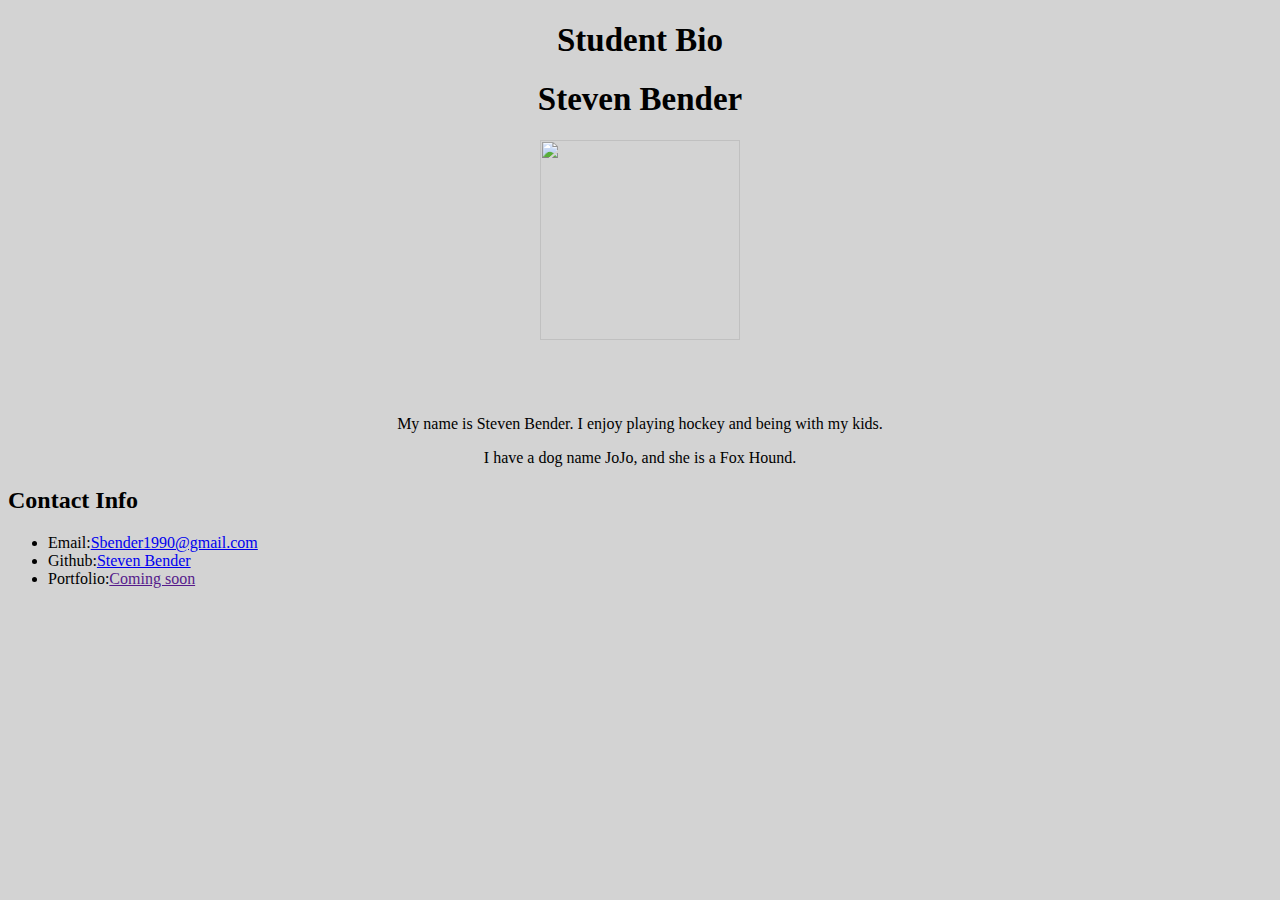
==== student-bio.html @ 3a1fbc32 "changes" ====
<!DOCTYPE html>
<html>	
<html lang="en-us">

<head>
	<link rel="stylesheet" type="text/css" href="style.css"></li>
	<title>Repository HTML </title>
</head>
<body>

	<h1>Student Bio</h1>
<div>
	<section>
		<h1>Steven Bender</h1>
	
		<img src="" height="200px" width="200px">
	
	</section>



</div>
	<p>My name is Steven Bender. I enjoy playing hockey and being with my kids.</p>
	<p>I have a dog name JoJo, and she is a Fox Hound.</p>

	<h2>Contact Info</h2>

	<ul>
		<li>Email:<a href="Sbender1990@gmail.com">Sbender1990@gmail.com</a></li>
		<li>Github:<a href="https://github.com/Sbender90">Steven Bender</a></li>
		<li>Portfolio:<a href="">Coming soon</a></li>
	</ul>
</body>
</html>
---- style.css ----
body {
	background-color: lightgrey;
}
	
h1 {
 	color: black;
 	font-size: 33px;
 	text-align: center;

}

h2 {
	text-align: left;
}

img {
	display: block;
	margin-left: auto;
	margin-right: auto;
	margin-bottom: 75px;
}

p {
	text-align: center;
}
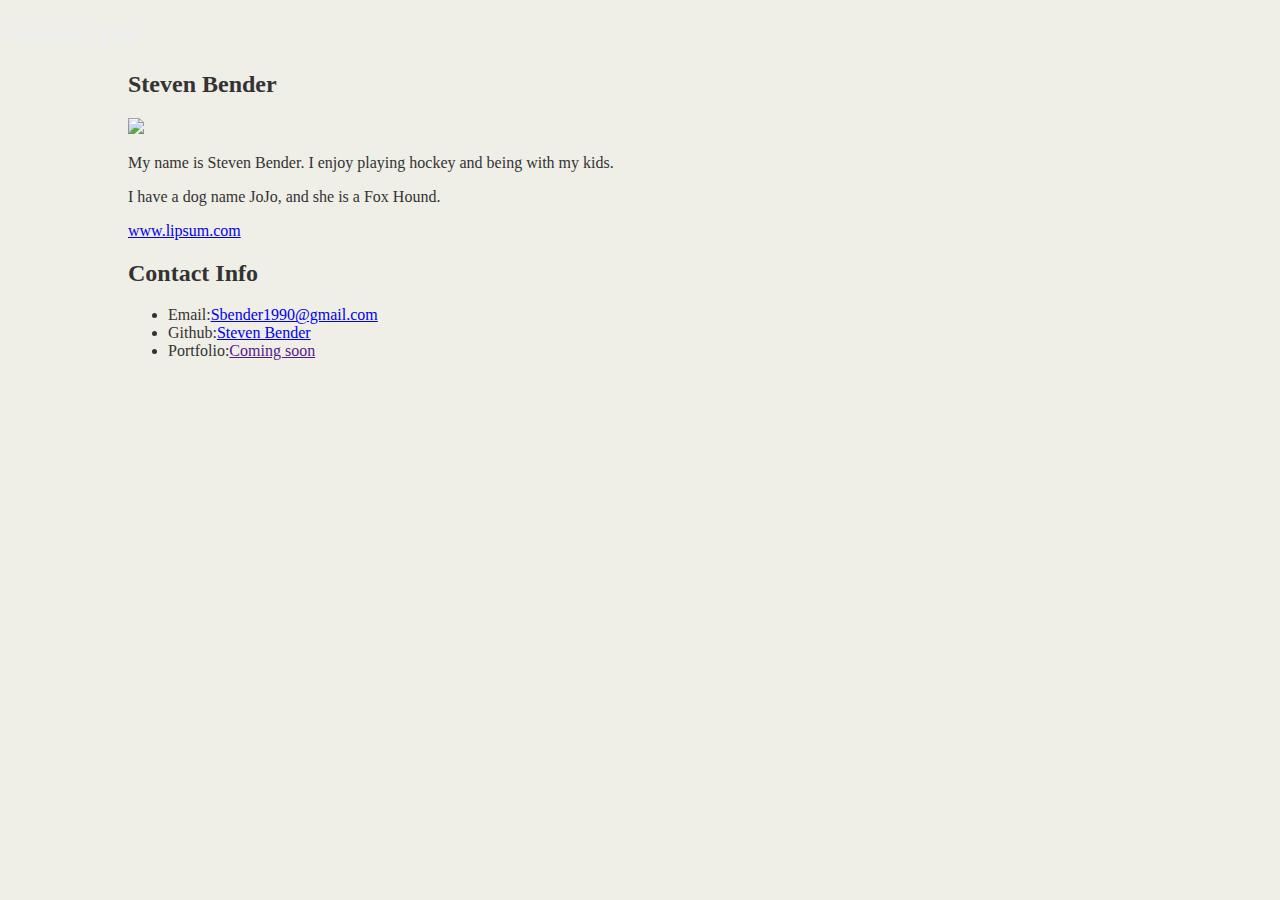
==== commit 8422acfe: "Updated bio html" ====
--- a/student-bio.html
+++ b/student-bio.html
@@ -1,35 +1,54 @@
 
 <!DOCTYPE html>
-<html>	
 <html lang="en-us">
 
 <head>
+	<meta charset="UTF-8">
 	<link rel="stylesheet" type="text/css" href="style.css"></li>
-	<title>Repository HTML </title>
+	<title>Student Bio</title>
 </head>
 <body>
 
 	<h1>Student Bio</h1>
-<div>
-	<section>
-		<h1>Steven Bender</h1>
+
+	<div class="container">
+
+	<!-- Section 1: Bio -->
+		<section>
+
+		<h2>Steven Bender</h2>
 	
-		<img src="" height="200px" width="200px">
+	<!-- Bio Image -->
+	<img src="https://placehold.it/200x200">
+		
+		<p>My name is Steven Bender. I enjoy playing hockey and being with my kids.</p>
+		<p>I have a dog name JoJo, and she is a Fox Hound.</p>
+		<p><a href="https://www.lipsum.com">www.lipsum.com</a></p>
+		
+
+		</section>
+		<section>
+	<!-- Section 2: Contact Info -->
 	
-	</section>
+			<h2>Contact Info</h2>
+
+			<ul>
+				<li>Email:<a href="Sbender1990@gmail.com">Sbender1990@gmail.com</a></li>
+				<li>Github:<a href="https://github.com/Sbender90">Steven Bender</a></li>
+				<li>Portfolio:<a href="">Coming soon</a></li>
+			</ul>
+		
+
+
+		</section>
 
 
 
-</div>
-	<p>My name is Steven Bender. I enjoy playing hockey and being with my kids.</p>
-	<p>I have a dog name JoJo, and she is a Fox Hound.</p>
 
-	<h2>Contact Info</h2>
 
-	<ul>
-		<li>Email:<a href="Sbender1990@gmail.com">Sbender1990@gmail.com</a></li>
-		<li>Github:<a href="https://github.com/Sbender90">Steven Bender</a></li>
-		<li>Portfolio:<a href="">Coming soon</a></li>
-	</ul>
+		
+	
+
+	</div>
 </body>
 </html>--- a/style.css
+++ b/style.css
@@ -1,25 +1,29 @@
 body {
-	background-color: lightgrey;
+	background-color: #efeee7;
+	margin: 0;
+	padding: 0;
+	font-family: "Georgia",Times New Roman,Times,serif;
+	color: #333333;
 }
-	
-h1 {
- 	color: black;
- 	font-size: 33px;
- 	text-align: center;
+
+head{
+	background-color: #333333;
+}
+
+h1{
+	color:#eee;
+	font-size: 28px;
+	margin-left: auto;
+	margin-right: auto;	
+	margin-bottom: 20px;
+}
+
+h2 {
+	font-size: 24px;
 
 }
 
-h2 {
-	text-align: left;
-}
-
-img {
-	display: block;
-	margin-left: auto;
-	margin-right: auto;
-	margin-bottom: 75px;
-}
-
-p {
-	text-align: center;
-}
+.container {
+	margin: 0 auto;
+	width: 1024px;
+}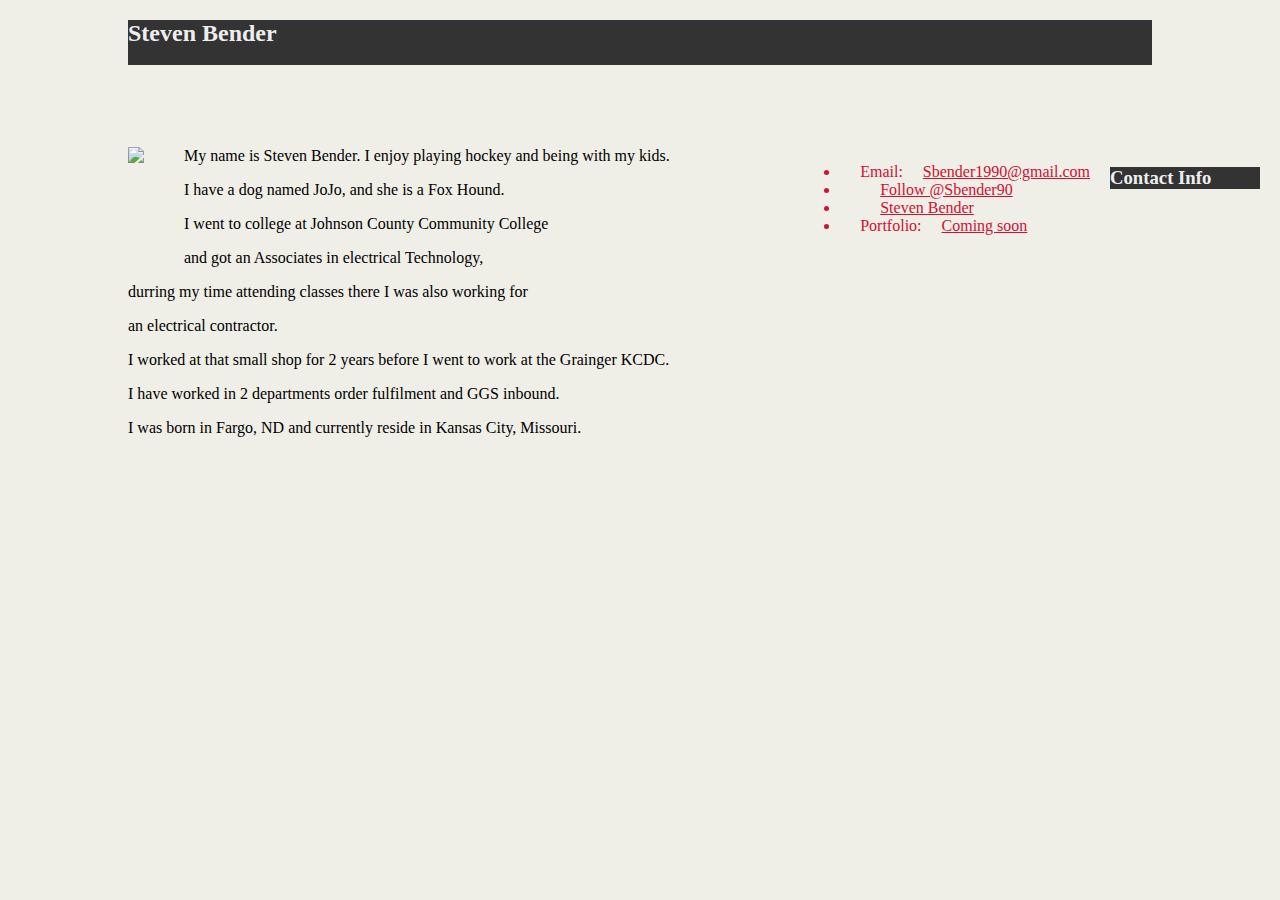
==== commit 5aab345d: "Getting Better, work on containers alignment" ====
--- a/student-bio.html
+++ b/student-bio.html
@@ -5,11 +5,13 @@
 <head>
 	<meta charset="UTF-8">
 	<link rel="stylesheet" type="text/css" href="style.css"></li>
+	<script type="text/javascript" src="https://platform.linkedin.com/badges/js/profile.js" async defer></script>
+	<script async defer src="https://buttons.github.io/buttons.js"></script>
 	<title>Student Bio</title>
 </head>
 <body>
 
-	<h1>Student Bio</h1>
+<!--	<h1>Student Bio</h1>   -->
 
 	<div class="container">
 
@@ -22,23 +24,34 @@
 	<img src="https://placehold.it/200x200">
 		
 		<p>My name is Steven Bender. I enjoy playing hockey and being with my kids.</p>
-		<p>I have a dog name JoJo, and she is a Fox Hound.</p>
-		<p><a href="https://www.lipsum.com">www.lipsum.com</a></p>
+		<p>I have a dog named JoJo, and she is a Fox Hound.</p>
+		<p>I went to college at Johnson County Community College</p>
+		<p>and got an Associates in electrical Technology,</p>
+		<p>durring my time attending classes there I was also working for</p>
+		<p>an electrical contractor.</p>
+		<p>I worked at that small shop for 2 years before I went to work at the Grainger KCDC.</p>
+		<p>I have worked in 2 departments order fulfilment and GGS inbound.</p>
+		<p>I was born in Fargo, ND and currently reside in Kansas City, Missouri.</p>
 		
 
 		</section>
+	</div>
 		<section>
 	<!-- Section 2: Contact Info -->
+	<div class="container2">
+			<h3>Contact Info</h3>
 	
-			<h2>Contact Info</h2>
-
 			<ul>
 				<li>Email:<a href="Sbender1990@gmail.com">Sbender1990@gmail.com</a></li>
-				<li>Github:<a href="https://github.com/Sbender90">Steven Bender</a></li>
+				
+				<li><a class="github-button" href="https://github.com/Sbender90" data-size="large" aria-label="Follow @Sbender90 on GitHub">Follow @Sbender90</a></li>
+				
+				<li><div class="LI-profile-badge"  data-version="v1" data-size="medium" data-locale="en_US" data-type="vertical" data-theme="dark" data-vanity="steven-bender-4b53aa148"><a class="LI-simple-link" href='https://www.linkedin.com/in/steven-bender-4b53aa148?trk=profile-badge'>Steven Bender</a></div></li>
+				
 				<li>Portfolio:<a href="">Coming soon</a></li>
 			</ul>
 		
-
+	</div>
 
 		</section>
 
--- a/style.css
+++ b/style.css
@@ -3,15 +3,15 @@
 	margin: 0;
 	padding: 0;
 	font-family: "Georgia",Times New Roman,Times,serif;
-	color: #333333;
+	
 }
 
-head{
+head {
 	background-color: #333333;
-}
+}	
 
-h1{
-	color:#eee;
+h1 {
+	
 	font-size: 28px;
 	margin-left: auto;
 	margin-right: auto;	
@@ -20,10 +20,56 @@
 
 h2 {
 	font-size: 24px;
+	color: #eee;
+	margin-bottom: 100px;
 
 }
 
 .container {
 	margin: 0 auto;
 	width: 1024px;
+	height: 45px;
+	background-color: #333333;
+	float: top;
+
+}
+
+li, a {
+	color: #d21034;
+	margin: 0 auto;
+	padding-left: 20px;
+
+}
+
+
+
+img {
+	float: left;
+	margin-right: 40px;
+	margin-bottom: 100px;
+}
+
+p {
+	margin-right: 20px;
+
+}
+
+ul {
+	float: right;
+	float: top;
+}
+
+h3 {
+	margin-bottom: 20px;
+	margin-top: 20px;	
+	margin-right: 20px;
+	margin-left: 20px;
+	color: #eee;
+}
+
+.container2 h3 {
+	
+	background-color: #333333;
+	width: 150px;
+	float: right;
 }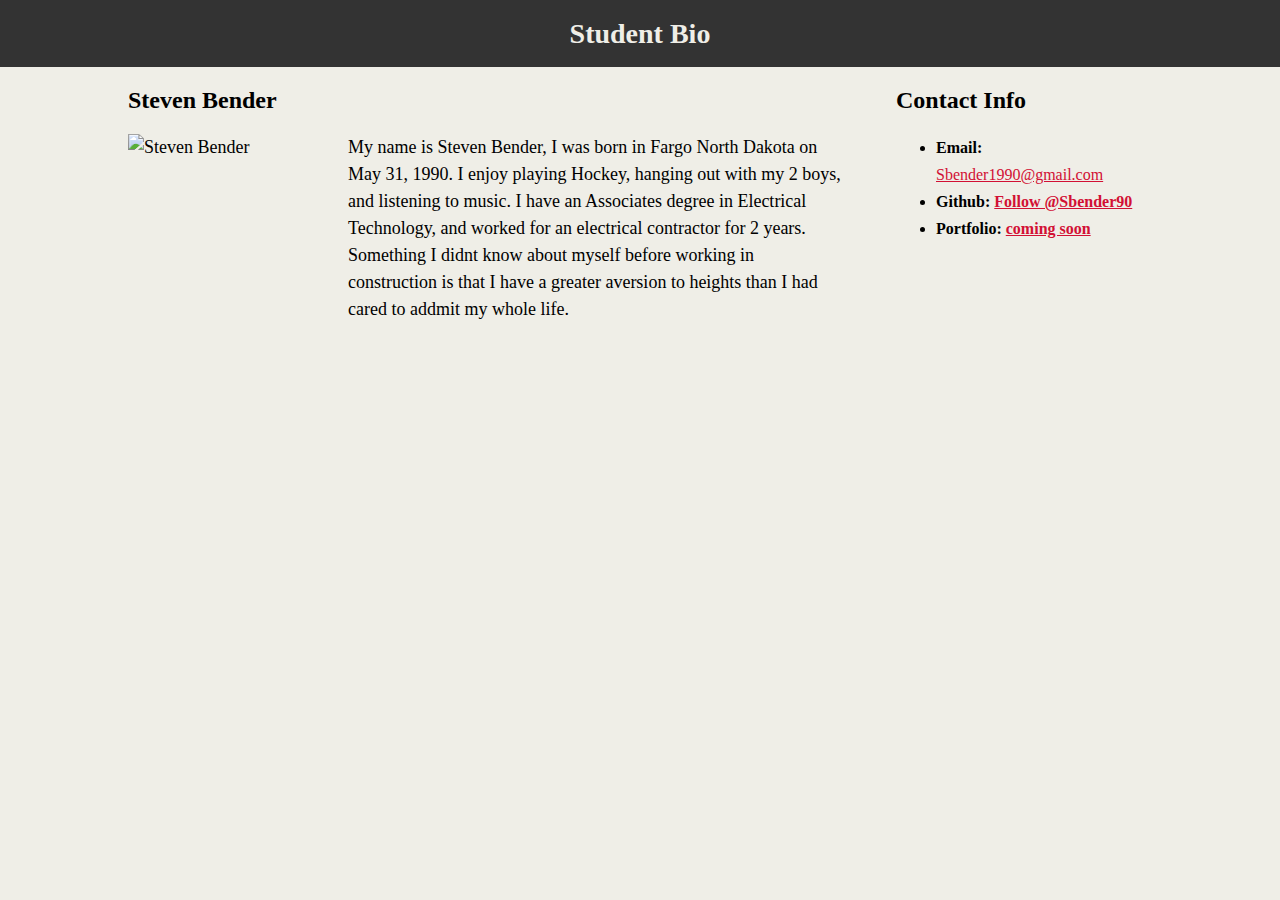
==== commit 29e67776: "new stuff, good stuff, copy pasted stuff" ====
--- a/student-bio.html
+++ b/student-bio.html
@@ -1,67 +1,61 @@
+<!-- Activity 1: Basic HTML Bio -->
 
 <!DOCTYPE html>
 <html lang="en-us">
 
 <head>
-	<meta charset="UTF-8">
-	<link rel="stylesheet" type="text/css" href="style.css"></li>
-	<script type="text/javascript" src="https://platform.linkedin.com/badges/js/profile.js" async defer></script>
-	<script async defer src="https://buttons.github.io/buttons.js"></script>
-	<title>Student Bio</title>
+  <meta charset="UTF-8">
+  <title>Activity 1: Basic HTML Bio</title>
+  <link rel="stylesheet" type="text/css" href="style.css">
+  <script async defer src="https://buttons.github.io/buttons.js"></script>
 </head>
+
 <body>
 
-<!--	<h1>Student Bio</h1>   -->
+  <!-- Site Header -->
+  <header>
+    <!-- h1: The most important headline -->
+    <h1>Student Bio</h1>
+  </header>
 
-	<div class="container">
+  <div class="container">
 
-	<!-- Section 1: Bio -->
-		<section>
+    <!-- Section 1: Bio -->
+    <section id="main-bio">
+      <!-- h2: Tier-2 Headline (Not as important as the h1 header, but more than one allowed). -->
+      <h2>Steven Bender</h2>
 
-		<h2>Steven Bender</h2>
-	
-	<!-- Bio Image -->
-	<img src="https://placehold.it/200x200">
-		
-		<p>My name is Steven Bender. I enjoy playing hockey and being with my kids.</p>
-		<p>I have a dog named JoJo, and she is a Fox Hound.</p>
-		<p>I went to college at Johnson County Community College</p>
-		<p>and got an Associates in electrical Technology,</p>
-		<p>durring my time attending classes there I was also working for</p>
-		<p>an electrical contractor.</p>
-		<p>I worked at that small shop for 2 years before I went to work at the Grainger KCDC.</p>
-		<p>I have worked in 2 departments order fulfilment and GGS inbound.</p>
-		<p>I was born in Fargo, ND and currently reside in Kansas City, Missouri.</p>
-		
+      <!-- Image with link -->
+      <img src="https://placehold.it/200x200" alt="Steven Bender" id="bio-image">
 
-		</section>
-	</div>
-		<section>
-	<!-- Section 2: Contact Info -->
-	<div class="container2">
-			<h3>Contact Info</h3>
-	
-			<ul>
-				<li>Email:<a href="Sbender1990@gmail.com">Sbender1990@gmail.com</a></li>
-				
-				<li><a class="github-button" href="https://github.com/Sbender90" data-size="large" aria-label="Follow @Sbender90 on GitHub">Follow @Sbender90</a></li>
-				
-				<li><div class="LI-profile-badge"  data-version="v1" data-size="medium" data-locale="en_US" data-type="vertical" data-theme="dark" data-vanity="steven-bender-4b53aa148"><a class="LI-simple-link" href='https://www.linkedin.com/in/steven-bender-4b53aa148?trk=profile-badge'>Steven Bender</a></div></li>
-				
-				<li>Portfolio:<a href="">Coming soon</a></li>
-			</ul>
-		
-	</div>
+      <!-- Paragraph with embedded link -->
+      <p>My name is Steven Bender, I was born in Fargo North Dakota on May 31, 1990.
+         I enjoy playing Hockey, hanging out with my 2 boys, and listening to music.
+         I have an Associates degree in Electrical Technology, and worked for an electrical 
+         contractor for 2 years. Something I didnt know about myself before working in construction
+         is that I have a greater aversion to heights than I had cared to addmit my whole life.
+      </p>
+    </section>
 
-		</section>
+    <!-- Section 2: Contact Info -->
+    <section id="contact-info">
 
+      <!-- h2: Tier-2 Headline -->
+      <h2>Contact Info</h2>
 
+      <!-- Unordered list -->
+      <ul>
+        
+        <li><strong>Email:</strong> <a href="Sbender1990@gmail.com">Sbender1990@gmail.com</a></li>
+        <li><strong>Github: <a class="github-button" href="https://github.com/Sbender90" aria-label="Follow @Sbender90 on GitHub">Follow @Sbender90</a></li>
+        
 
+        <li><strong>Portfolio:</strong> <a href="#">coming soon</a></li>
+      </ul>
 
+    </section>
+  </div>
 
-		
-	
+</body>
 
-	</div>
-</body>
 </html>--- a/style.css
+++ b/style.css
@@ -2,74 +2,53 @@
 	background-color: #efeee7;
 	margin: 0;
 	padding: 0;
-	font-family: "Georgia",Times New Roman,Times,serif;
-	
+	font-family: "Georgia", "Times New Roman", Times, serif;
+	font-size: 18px;
+	line-height: 150%;
 }
 
-head {
+h1 {
+	color: #efeee7;
 	background-color: #333333;
-}	
-
-h1 {
-	
+	margin: 0;
+	text-align: center;
+	padding-top: 20px;
+	padding-bottom: 20px;
 	font-size: 28px;
-	margin-left: auto;
-	margin-right: auto;	
-	margin-bottom: 20px;
+}
+h2 {
+	font-size: 24px;
 }
 
-h2 {
-	font-size: 24px;
-	color: #eee;
-	margin-bottom: 100px;
-
+a {
+	color: #d21034;
 }
 
 .container {
+	width: 1024px;
 	margin: 0 auto;
-	width: 1024px;
-	height: 45px;
-	background-color: #333333;
-	float: top;
-
 }
 
-li, a {
-	color: #d21034;
-	margin: 0 auto;
-	padding-left: 20px;
-
-}
-
-
-
-img {
+#main-bio,
+#conact-info,
+#bio-image {
 	float: left;
-	margin-right: 40px;
-	margin-bottom: 100px;
-}
-
-p {
 	margin-right: 20px;
 
 }
 
-ul {
-	float: right;
-	float: top;
+#main-bio {
+	width: 70%;
 }
 
-h3 {
-	margin-bottom: 20px;
-	margin-top: 20px;	
-	margin-right: 20px;
-	margin-left: 20px;
-	color: #eee;
+#contact-info {
+	width: 25%;
+	float: right;
+	font-size: 16px;
 }
 
-.container2 h3 {
-	
-	background-color: #333333;
-	width: 150px;
-	float: right;
+#bio-image {
+	margin-right: 20px;
+	width: 200px;
+	height: 200px;
 }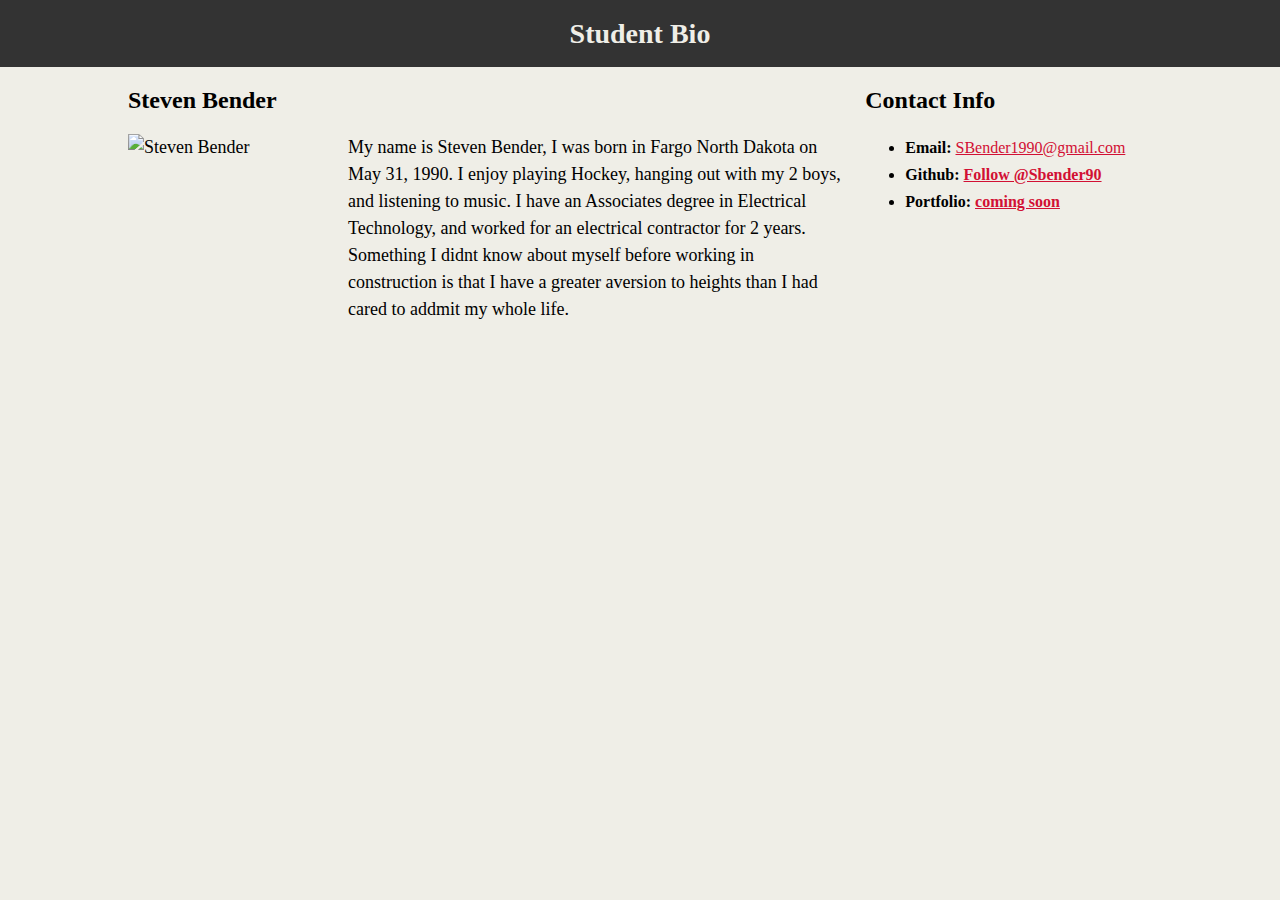
==== commit 6b780a0c: "same" ====
--- a/student-bio.html
+++ b/student-bio.html
@@ -46,7 +46,7 @@
       <!-- Unordered list -->
       <ul>
         
-        <li><strong>Email:</strong> <a href="Sbender1990@gmail.com">Sbender1990@gmail.com</a></li>
+        <li><strong>Email:</strong> <a href="Sbender1990@gmail.com">SBender1990@gmail.com</a></li>
         <li><strong>Github: <a class="github-button" href="https://github.com/Sbender90" aria-label="Follow @Sbender90 on GitHub">Follow @Sbender90</a></li>
         
 
--- a/style.css
+++ b/style.css
@@ -42,7 +42,7 @@
 }
 
 #contact-info {
-	width: 25%;
+	width: 28%;
 	float: right;
 	font-size: 16px;
 }
